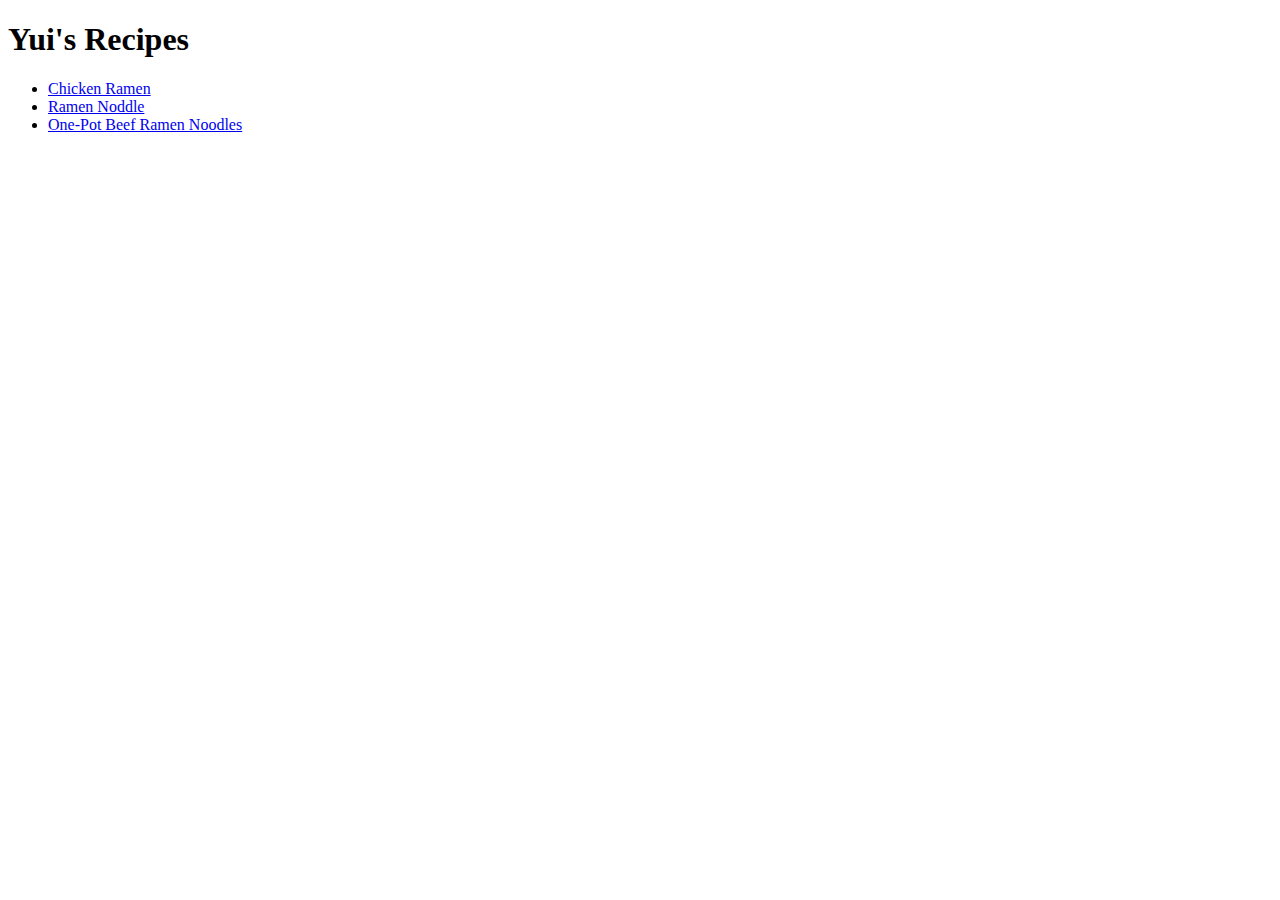
==== index.html @ f527bfd4 "add basic HTML setup for the site" ====
<!DOCTYPE html>
<html lang="en">
  <head>
    <meta charset="UTF-8" />
    <meta name="viewport" content="width=device-width, initial-scale=1.0" />
    <title>Recipes</title>
  </head>
  <body>
    <h1>Yui's Recipes</h1>
    <ul>
      <li><a href="./recipes/Chicken Ramen.html">Chicken Ramen</a></li>
      <li><a href="./recipes/Ramen Noodle.html">Ramen Noddle</a></li>
      <li>
        <a href="./recipes/Beef Ramen.html">One-Pot Beef Ramen Noodles</a>
      </li>
    </ul>
  </body>
</html>
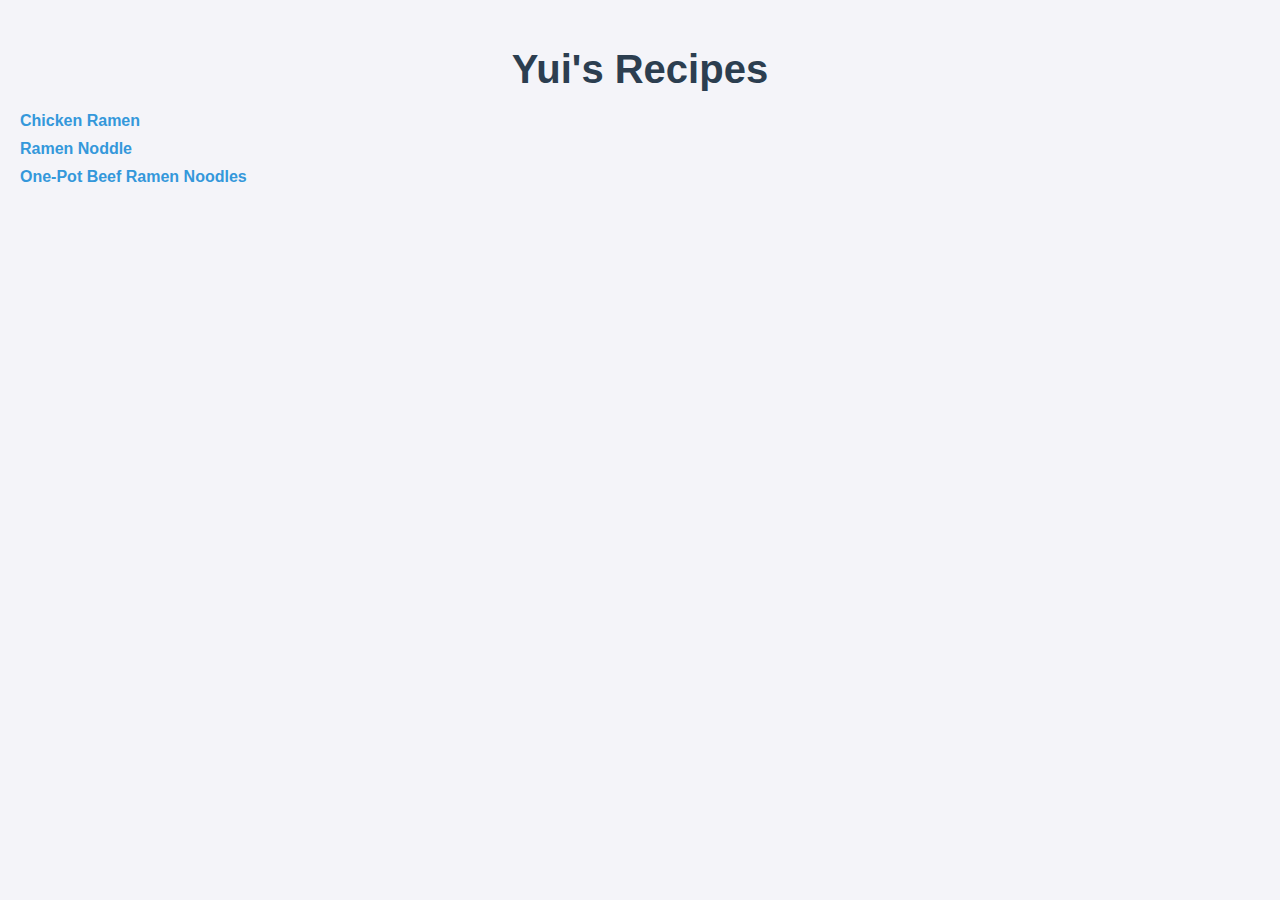
==== commit 731da471: "Applied CSS styling to the HTML" ====
--- a/index.html
+++ b/index.html
@@ -3,6 +3,7 @@
   <head>
     <meta charset="UTF-8" />
     <meta name="viewport" content="width=device-width, initial-scale=1.0" />
+    <link rel="stylesheet" href="style.css">
     <title>Recipes</title>
   </head>
   <body>
--- a/style.css
+++ b/style.css
@@ -0,0 +1,34 @@
+body {
+    font-family: Arial, sans-serif;
+    margin: 0;
+    padding: 20px;
+    background-color: #f4f4f9;
+    color: #333;
+}
+
+h1 {
+    color: #2c3e50;
+    font-size: 2.5em;
+    text-align: center;
+    margin-bottom: 20px;
+}
+
+ul {
+    list-style-type: none;
+    padding: 0;
+}
+
+li {
+    margin: 10px 0;
+}
+
+a {
+    text-decoration: none;
+    color: #3498db;
+    font-weight: bold;
+}
+
+a:hover {
+    color: #2980b9;
+    text-decoration: underline;
+}
